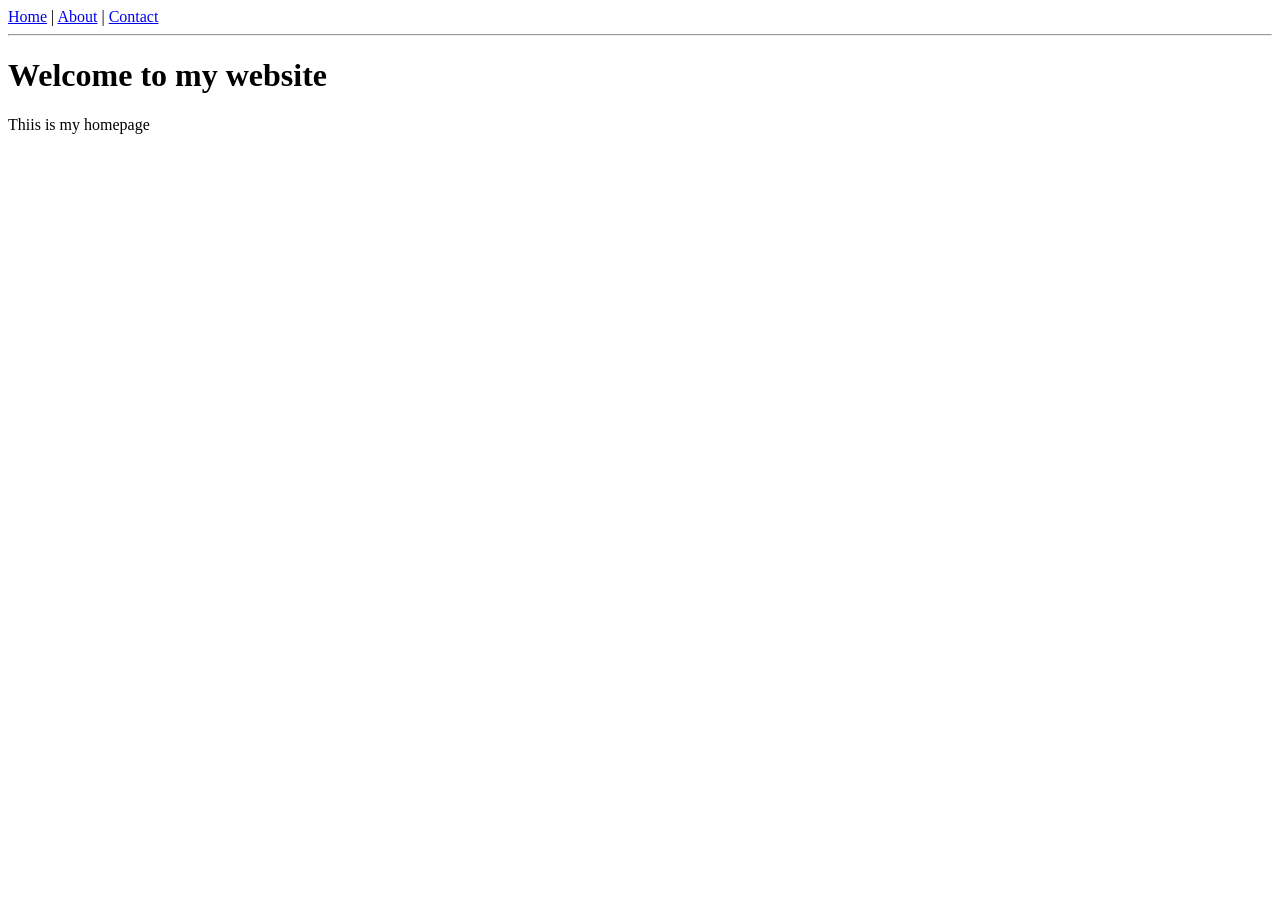
==== public/index.html @ c784aa4c "Added pages and navigation" ====
<!DOCTYPE html>
<html lang="en">
<head>
    <meta charset="UTF-8">
    <meta name="viewport" content="width=device-width, initial-scale=1.0">
    <title>Home</title>
</head>
<body>
    <nav>

        <a href="/">Home</a> |
        <a href="/about">About</a> |
        <a href="/contact">Contact</a>

    </nav>

    <hr>

    <h1>Welcome to my website</h1>
    <p>Thiis is my homepage</p>
</body>
</html>
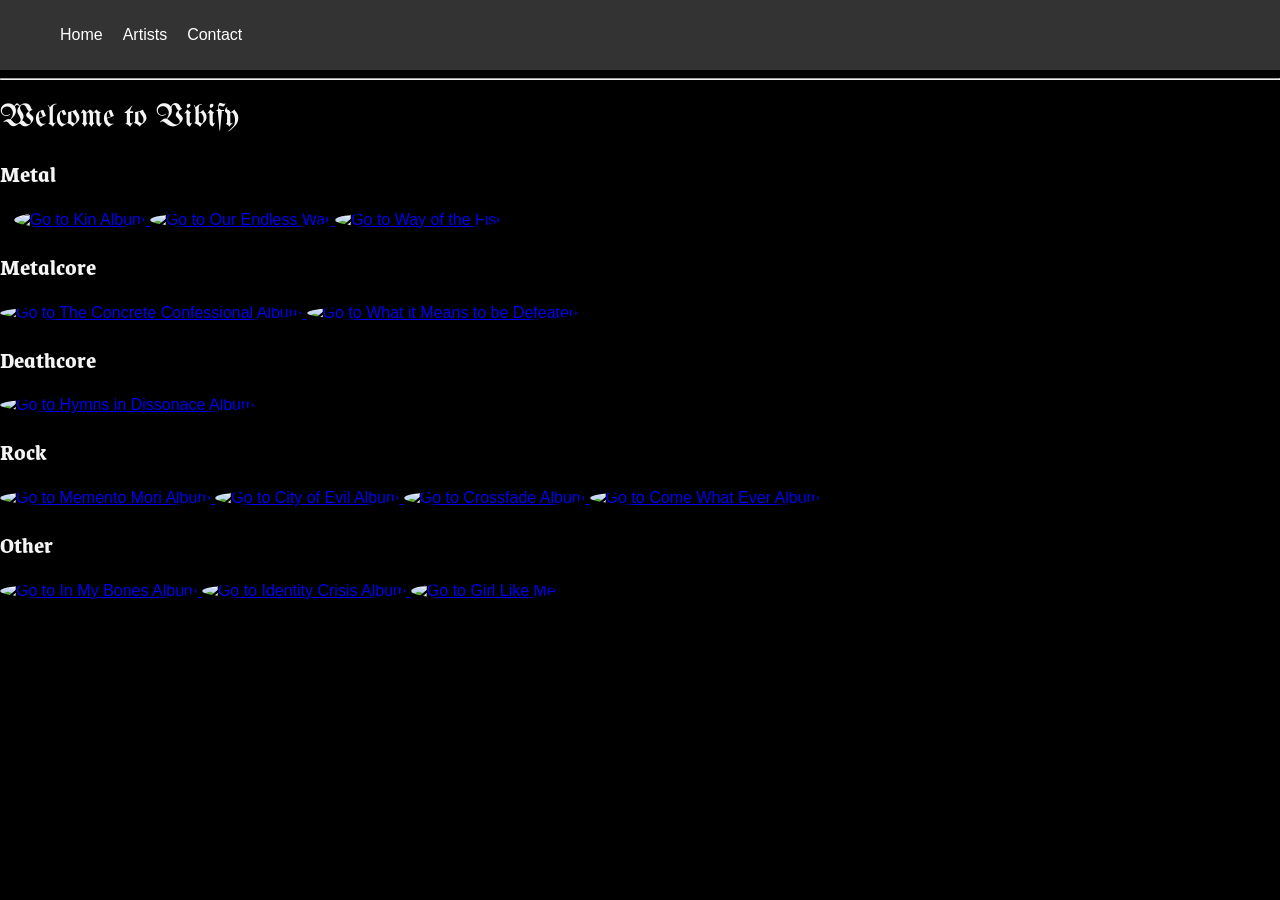
==== commit 439fe224: "Added Fonts" ====
--- a/public/index.html
+++ b/public/index.html
@@ -1,22 +1,188 @@
+<!-- We used the viewport tag in which we implemented to allow the website to adapt to a devices size which was implemented through the html skeleton added at the beggining -->
+<!--The fonts I used are UnifrakturMaguntia & Grenze because I beleive they complemented each other quite well by not looking out of place when put together. I used a bold font weight as it made the headers stick out and be clear and visible.
+I made the typograph responsive through using rem where the @media applies at anything below 600 pixles. I then optimized my images by using jpg as it is used best for photos, resizing and making them responsive through the use of lazy loading.
+To ensure responsive design I made sure the page ajusts to the size of the screen and made sure to make all items ajustable based on broowser size which can be seen  throughout the site as the size is ajusted.-->
 <!DOCTYPE html>
 <html lang="en">
+
 <head>
     <meta charset="UTF-8">
+
     <meta name="viewport" content="width=device-width, initial-scale=1.0">
     <title>Home</title>
+    <link rel="icon" type="image/x-icon" href="favicon.ico">
+    <link rel="stylesheet" href="style.css">
+    <link rel="apple-touch-icon" sizes="180x180" href="apple-touch-icon.png">
+    <link rel="icon" type="image/png" sizes="32x32" href="favicon-32x32.png">
+    <link rel="icon" type="image/png" sizes="16x16" href="favicon-16x16.png">
+    <link rel="manifest" href="site.webmanifest">
+    <link rel="preconnect" href="https://fonts.googleapis.com">
+    <link rel="preconnect" href="https://fonts.gstatic.com" crossorigin>
+    <link href="https://fonts.googleapis.com/css2?family=UnifrakturMaguntia&display=swap" rel="stylesheet">
+    <link rel="preconnect" href="https://fonts.googleapis.com">
+    <link rel="preconnect" href="https://fonts.gstatic.com" crossorigin>
+    <link href="https://fonts.googleapis.com/css2?family=Grenze:ital,wght@0,100..900;1,100..900&display=swap"
+        rel="stylesheet">
+    <style>
+        body {
+            margin: 0;
+            font-family: Arial, sans-serif;
+            background-color: black;
+        }
+
+        .navbar {
+            display: flex;
+            justify-content: space-between;
+            align-items: center;
+            background: #333;
+            padding: 10px 20px;
+        }
+
+        /* Hamburger icon */
+        .hamburger {
+            display: none;
+            flex-direction: column;
+            cursor: pointer;
+        }
+
+        .hamburger span {
+            height: 3px;
+            width: 25px;
+            background: white;
+            margin: 4px 0;
+            display: block;
+        }
+
+        /* Nav links */
+        .nav-links {
+            list-style: none;
+            display: flex;
+            gap: 20px;
+        }
+
+        .nav-links li a {
+            color: white;
+            text-decoration: none;
+        }
+
+        h2 {
+            color: whitesmoke;
+        }
+
+        h1 {
+            color: whitesmoke;
+        }
+
+
+        /* Mobile styles */
+        @media (max-width: 768px) {
+            .hamburger {
+                display: flex;
+            }
+
+            .nav-links {
+                position: absolute;
+                top: 60px;
+                right: 0;
+                background: #333;
+                flex-direction: column;
+                width: 200px;
+                display: none;
+                padding: 10px;
+            }
+
+            .nav-links.active {
+                display: flex;
+            }
+        }
+    </style>
 </head>
+
 <body>
-    <nav>
+    <nav class="navbar">
+        <!-- Hamburger -->
+        <div class="hamburger" onclick="toggleMenu()">
+            <span></span>
+            <span></span>
+            <span></span>
+        </div>
 
-        <a href="/">Home</a> |
-        <a href="/about">About</a> |
-        <a href="/contact">Contact</a>
-
+        <!-- Links -->
+        <ul class="nav-links">
+            <li><a href="/">Home</a></li>
+            <li><a href="/about">Artists</a></li>
+            <li><a href="/contact">Contact</a></li>
+        </ul>
     </nav>
 
     <hr>
 
-    <h1>Welcome to my website</h1>
-    <p>Thiis is my homepage</p>
+    <h1>Welcome to Vibify</h1>
+    <h2>Metal</h2>>
+
+    <a href="https://open.spotify.com/album/7lnkxd7w0YcE18CZ6COEJj" target="_blank">
+        <img src="https://th.bing.com/th/id/OIP.0LsZ91w8EJG-otyOF8EBxAHaHa?w=177&h=180&c=7&r=0&o=5&pid=1.7"
+            alt="Go to Kin Album" loading="lazy" title="Kin" width="200" height="200">
+    </a>
+    <a href="https://open.spotify.com/album/4ldi4wEpZSlSw9DGE2Sx85" target="_blank">
+        <img src="https://th.bing.com/th/id/OIP.tJOTmR3L8c5bKhe67oAeTQHaHa?w=183&h=183&c=7&r=0&o=5&pid=1.7"
+            alt="Go to Our Endless War" loading="lazy" title="Our Endless War" width="200" height="200">
+    </a>
+    <a href="https://open.spotify.com/album/4UiURCeJj7RgC3MVel2zOt" target="_blank">
+        <img src="https://th.bing.com/th/id/OIP.ZBshPcBqUgOagQvoAImUDQAAAA?w=200&h=200&c=10&o=6&pid=genserp&rm=2"
+            alt="Go to Way of the Fist" loading="lazy" title="The Way Of The Fist" width="200" height="200">
+    </a>
+    <h2>Metalcore</h2>
+    <a href="https://open.spotify.com/album/63AsIG0ig2p4mWx42ySWIj" target="_blank">
+        <img src="https://th.bing.com/th/id/OIP.iqkQwSF4ELC30dvu7eyVZQHaHa?w=176&h=180&c=7&r=0&o=5&pid=1.7"
+            alt="Go to The Concrete Confessional Album" loading="lazy" title="The Concrete Confessional" width="200" height="200">
+    </a>
+    <a href="https://open.spotify.com/album/77A4FiNquztv6LRjEM0j4A" target="_blank">
+        <img src="https://th.bing.com/th/id/OIP.rPMqb_d83RhHW_a45JJ8QQHaHa?w=180&h=180&c=7&r=0&o=5&pid=1.7"
+            alt="Go to What it Means to be Defeated" loading="lazy" title="What it Means to be Defeated" width="200" height="200">
+    </a>
+    <h2>Deathcore</h2>
+    <a href="https://open.spotify.com/album/7lnkxd7w0YcE18CZ6COEJj" target="_blank">
+        <img src="https://th.bing.com/th/id/OIP.mh9ANU7aWrzMWqKeo4_dAAHaHa?w=194&h=194&c=7&r=0&o=5&pid=1.7"
+            alt="Go to Hymns in Dissonace Album" loading="lazy" title="Hymns in Dissonace" width="200" height="200">
+    </a>
+    <h2>Rock</h2>
+    <a href="https://open.spotify.com/album/4ci4hhqEq8o3TjlJWeF8hL" target="_blank">
+        <img src="https://th.bing.com/th?q=Memento+Mori+Flyleaf&w=120&h=120&c=1&rs=1&qlt=70&o=7&cb=1&pid=InlineBlock&rm=3&mkt=en-US&cc=US&setlang=en&adlt=moderate&t=1&mw=247"
+            alt="Go to Memento Mori Album" loading="lazy" title="Memento Mori" width="200" height="200">
+    </a>
+    <a href="https://open.spotify.com/album/55tK4Ab7XHTOKkw0xDz3AA" target="_blank">
+        <img src="https://th.bing.com/th/id/OIP.vZ1Z98CdF7tmh2Qc04ET-AHaHb?w=193&h=194&c=7&r=0&o=5&pid=1.7"
+            alt="Go to City of Evil Album" loading="lazy" title="City of Evil" width="200" height="200">
+    </a>
+    <a href="https://open.spotify.com/album/1namjaJZ23ozXXB7X2d4hy" target="_blank">
+        <img src="https://th.bing.com/th/id/OIP.hhCKWK8vL8yUl4H-hYCVlQHaHa?w=164&h=180&c=7&r=0&o=5&pid=1.7"
+            alt="Go to Crossfade Album" loading="lazy" title="Crossfade" width="200" height="200">
+    </a>
+    <a href="https://open.spotify.com/album/0dZB8UHYsM7jKmm7ByzAVq" target="_blank">
+        <img src="https://th.bing.com/th/id/OIP.bHrlqPonxQdToAuR4u7L6AHaHT?w=174&h=180&c=7&r=0&o=5&pid=1.7"
+            alt="Go to Come What Ever Album" loading="lazy" title="Come What Ever" width="200" height="200">
+    </a>
+    <h2>Other</h2>
+    <a href="https://open.spotify.com/album/71SOQSZ4pKoTkwq86AJUxT" target="_blank">
+        <img src="https://th.bing.com/th/id/OIP.rMIWkuoU07lTl7-N3X3fnQHaD4?w=343&h=180&c=7&r=0&o=5&pid=1.7"
+            alt="Go to In My Bones Album" loading="lazy" title="In My Bones" width="200" height="200">
+    </a>
+    <a href="https://open.spotify.com/album/6qA7NqB5x2iNjCOuFuHYsV" target="_blank">
+        <img src="https://th.bing.com/th/id/OIP.pQPGBT9q79D4wb-JSxsHEAAAAA?w=165&h=180&c=7&r=0&o=5&pid=1.7"
+            alt="Go to Identity Crisis Album" loading="lazy" title="Identity Crisis" width="200" height="200">
+    </a>
+    <a href="https://open.spotify.com/album/56tYrTSCIpzIwjPzmlatw2" target="_blank">
+        <img src="https://tse1.mm.bing.net/th?&id=OVP.cf8znOWpgDfum9cnKzGReQEsEs&w=356&h=200&c=7&pid=1.7&rs=1"
+            alt="Go to Girl Like Me" loading="lazy" title="Girl Like Me" width="200" height="200">
+    </a>
+
+    <script>
+        function toggleMenu() {
+            document.querySelector('.nav-links').classList.toggle('active');
+        }
+    </script>
+
 </body>
+
 </html>
--- a/public/style.css
+++ b/public/style.css
@@ -0,0 +1,272 @@
+.navbar {
+  display: flex;
+  justify-content: space-between;
+  align-items: center;
+}
+
+.nav-links {
+  display: flex;
+  gap: 20px;
+}
+
+.hamburger {
+  display: none;
+}
+
+@media (max-width: 768px) {
+  .nav-links {
+    display: none;
+    flex-direction: column;
+  }
+
+  .hamburger {
+    display: block;
+  }
+}
+
+.nav-links.active {
+  display: flex;
+}
+
+nav {
+  display: flex;
+  justify-content: space-between;
+  align-items: center;
+}
+
+.grid {
+  display: grid;
+  grid-template-columns: 2fr 1fr;
+}
+
+
+/* === Form Layout === */
+
+.form-page {
+
+  max-width: 680px;
+
+  margin: 2rem auto;
+
+  padding: 0 1rem;
+
+}
+
+
+
+.form-group {
+
+  display: flex;
+
+  flex-direction: column;
+
+  margin-bottom: 1.25rem;
+
+}
+
+
+
+label {
+
+  font-weight: 600;
+
+  margin-bottom: 0.3rem;
+
+}
+
+
+
+.required {
+  color: #c0392b;
+}
+
+
+
+input[type="text"],
+
+input[type="email"],
+
+input[type="tel"],
+
+input[type="number"],
+
+input[type="date"],
+
+select,
+
+textarea {
+
+  padding: 0.5rem 0.75rem;
+
+  border: 1px solid #ccc;
+
+  border-radius: 4px;
+
+  font-size: 1rem;
+
+  transition: border-color 0.2s;
+
+}
+
+
+
+input:focus,
+select:focus,
+textarea:focus {
+
+  outline: none;
+
+  border-color: #2e4a7a;
+
+  box-shadow: 0 0 0 2px rgba(46, 74, 122, 0.15);
+
+}
+
+
+fieldset {
+  border: none;
+  padding: 0;
+  margin: 0 0 1.25rem;
+}
+
+legend {
+  font-weight: 600;
+  margin-bottom: 0.4rem;
+}
+
+
+
+.radio-group,
+.checkbox-group {
+
+  display: flex;
+
+  align-items: center;
+
+  gap: 0.5rem;
+
+  margin-bottom: 0.4rem;
+
+}
+
+
+
+/* === Error & Hint Messages === */
+
+.error-msg {
+
+  color: #c0392b;
+
+  font-size: 0.875rem;
+
+  margin-top: 0.25rem;
+
+  display: none;
+
+}
+
+
+
+.hint {
+  color: #666;
+  font-size: 0.85rem;
+  margin-top: 0.2rem;
+}
+
+
+
+/* === Buttons === */
+
+.form-buttons {
+  display: flex;
+  gap: 1rem;
+  margin-top: 1.5rem;
+}
+
+
+
+button[type="submit"] {
+
+  background: #2e4a7a;
+
+  color: white;
+
+  border: none;
+
+  padding: 0.65rem 1.5rem;
+
+  border-radius: 4px;
+
+  font-size: 1rem;
+
+  cursor: pointer;
+
+}
+
+
+
+button[type="submit"]:hover {
+  background: #1a3560;
+}
+
+
+
+button[type="reset"] {
+
+  background: transparent;
+
+  border: 1px solid #aaa;
+
+  padding: 0.65rem 1.5rem;
+
+  border-radius: 4px;
+
+  font-size: 1rem;
+
+  cursor: pointer;
+
+}
+
+
+/* === Success Message === */
+
+.success-msg {
+
+  background: #e8f8ee;
+
+  border: 2px solid #1a6b3c;
+
+  border-radius: 6px;
+
+  padding: 2rem;
+
+  text-align: center;
+
+}
+img {
+  width: 200px;
+  height: 200px;
+  border-radius: 50%;
+  object-fit: cover;
+}
+img:hover {
+  transform: scale(1.10);
+  transition: 0.5s;
+}
+h1 {
+  font-family: "UnifrakturMaguntia", cursive;
+  font-weight: 400;
+  font-style: normal;
+}
+
+h2, h3 {
+  font-family: "Grenze", serif;
+  font-optical-sizing: auto;
+  font-weight: bold;
+  font-style: normal;
+}
+@media (max-width: 600px) {
+  h1{
+    font-size: 1.8rem;
+  }
+}
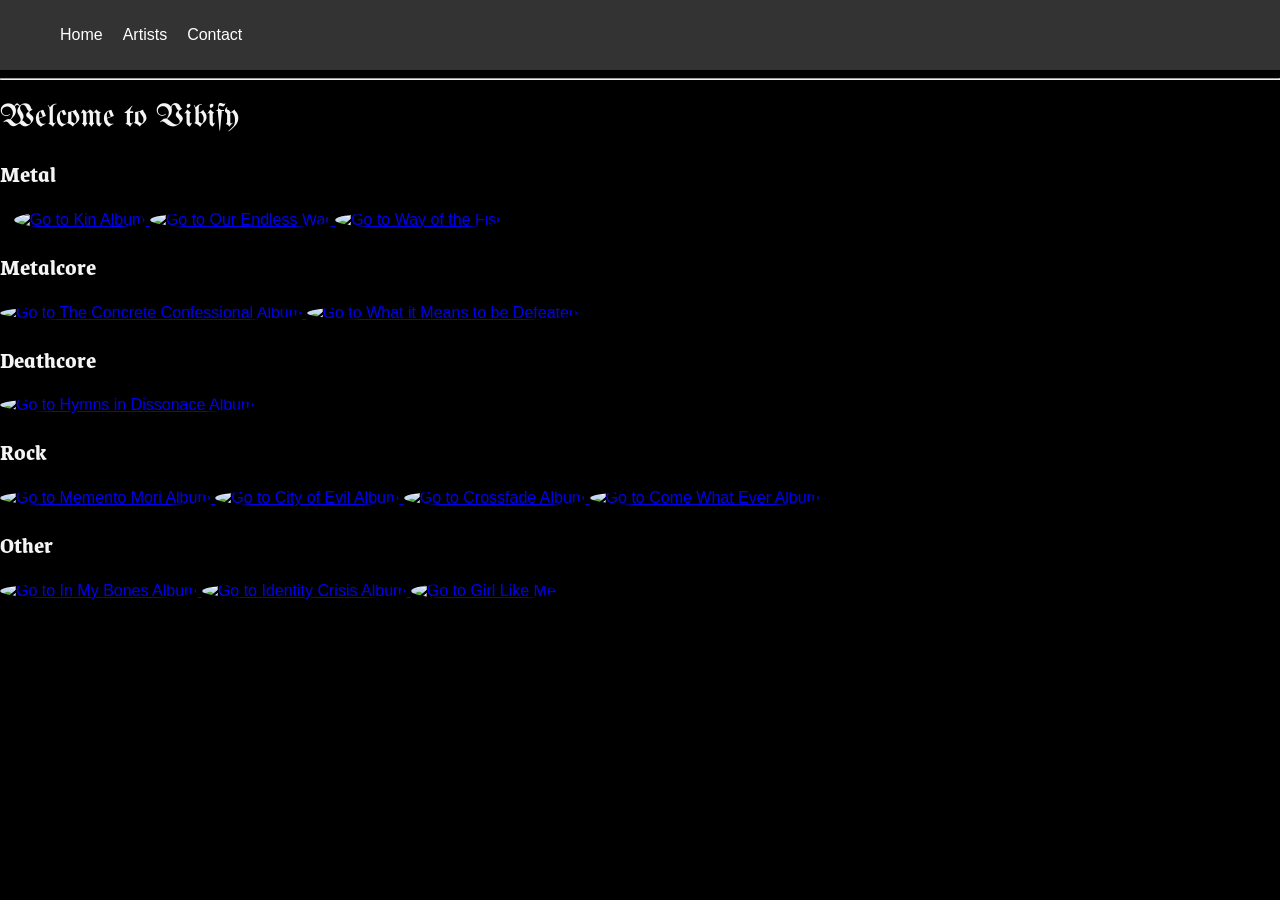
==== commit fbe73650: "Animations" ====
--- a/public/index.html
+++ b/public/index.html
@@ -1,7 +1,11 @@
 <!-- We used the viewport tag in which we implemented to allow the website to adapt to a devices size which was implemented through the html skeleton added at the beggining -->
+
 <!--The fonts I used are UnifrakturMaguntia & Grenze because I beleive they complemented each other quite well by not looking out of place when put together. I used a bold font weight as it made the headers stick out and be clear and visible.
 I made the typograph responsive through using rem where the @media applies at anything below 600 pixles. I then optimized my images by using jpg as it is used best for photos, resizing and making them responsive through the use of lazy loading.
 To ensure responsive design I made sure the page ajusts to the size of the screen and made sure to make all items ajustable based on broowser size which can be seen  throughout the site as the size is ajusted.-->
+
+<!--We used css variables to improve the visual design and consitency throughout the website. The element that uses transform/translate is what allows the image to hover when your mouse is hoverd over them. Our animation allow the navbar at the top of the page to fade in whenever the page is loaded.-->
+
 <!DOCTYPE html>
 <html lang="en">
 
@@ -120,7 +124,7 @@
     <h1>Welcome to Vibify</h1>
     <h2>Metal</h2>>
 
-    <a href="https://open.spotify.com/album/7lnkxd7w0YcE18CZ6COEJj" target="_blank">
+    <a href="https://open.spotify.com/album/7lnkxd7w0YcE18CZ6COEJj" target="_blank" >
         <img src="https://th.bing.com/th/id/OIP.0LsZ91w8EJG-otyOF8EBxAHaHa?w=177&h=180&c=7&r=0&o=5&pid=1.7"
             alt="Go to Kin Album" loading="lazy" title="Kin" width="200" height="200">
     </a>
--- a/public/style.css
+++ b/public/style.css
@@ -2,6 +2,7 @@
   display: flex;
   justify-content: space-between;
   align-items: center;
+  animation: fadeIn 1s ease-in;
 }
 
 .nav-links {
@@ -270,3 +271,22 @@
     font-size: 1.8rem;
   }
 }
+:root {
+  --primary-color: #000000;
+  --secondary-color:rgb(128, 4, 4);
+  --spacing: 16px;
+  --main-font: Arial, serif
+}
+
+body {
+  font-family: var(--main-font);
+  background-color: var(--secondary-color);
+}
+@keyframes fadeIn {
+  from {
+    opacity: 0;
+  }
+  to {
+    opacity: 1;
+  }
+}
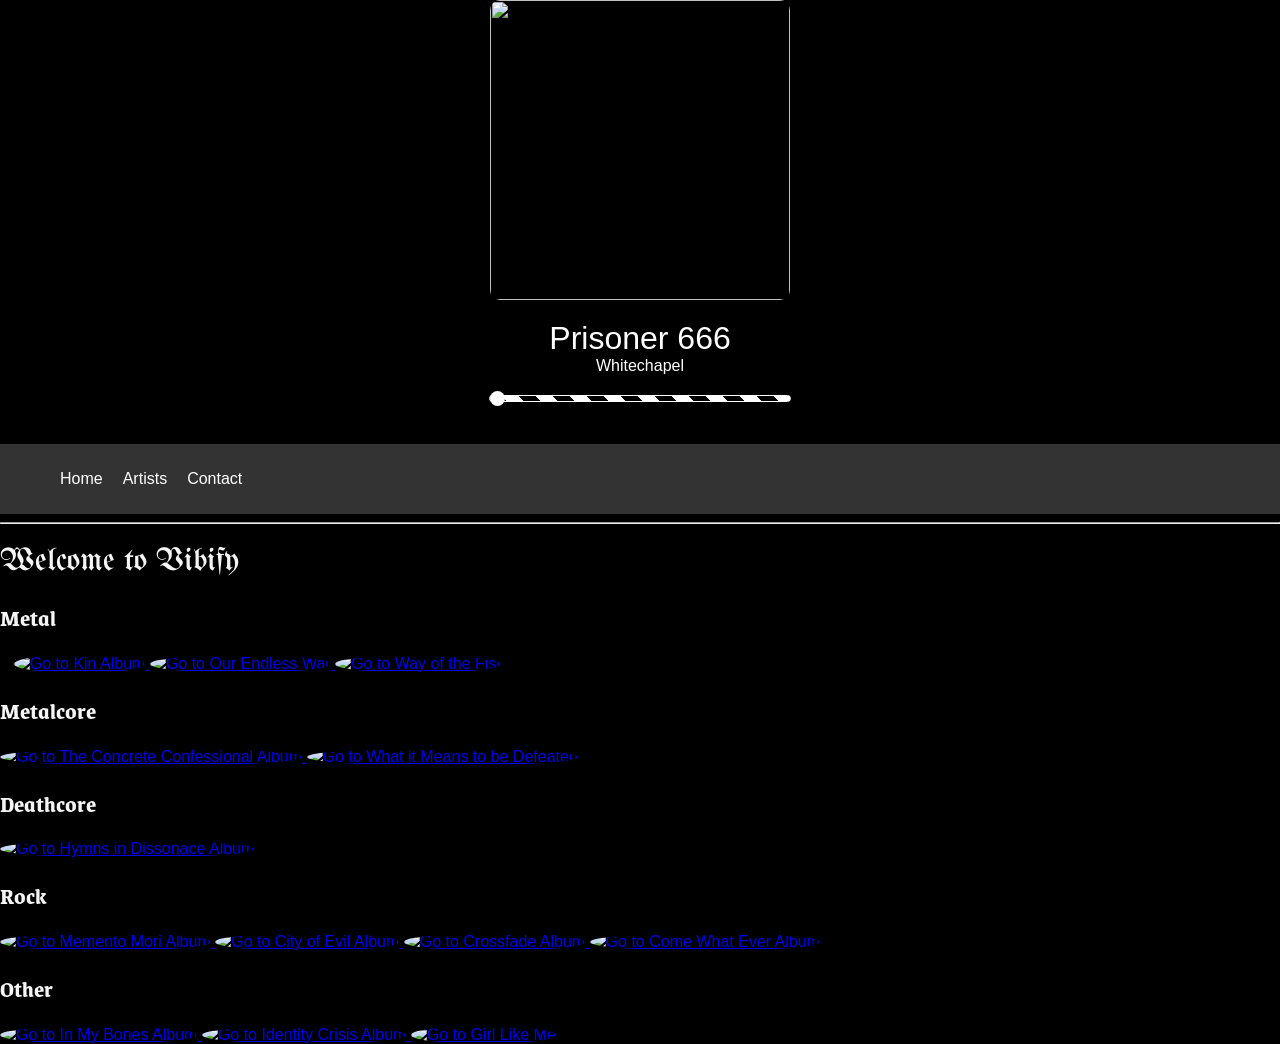
==== commit a6ba2c29: "Songs" ====
--- a/public/index.html
+++ b/public/index.html
@@ -27,6 +27,9 @@
     <link rel="preconnect" href="https://fonts.gstatic.com" crossorigin>
     <link href="https://fonts.googleapis.com/css2?family=Grenze:ital,wght@0,100..900;1,100..900&display=swap"
         rel="stylesheet">
+    <link rel="stylesheet" href="https://cdnjs.cloudflare.com/ajax/libs/font-awesome/7.0.1/css/all.min.css"
+        integrity="sha512-2SwdPD6INVrV/lHTZbO2nodKhrnDdJK9/kg2XD1r9uGqPo1cUbujc+IYdlYdEErWNu69gVcYgdxlmVmzTWnetw=="
+        crossorigin="anonymous" referrerpolicy="no-referrer" />
     <style>
         body {
             margin: 0;
@@ -99,10 +102,88 @@
                 display: flex;
             }
         }
+
+        body {
+            font-family: Arial, Helvetica, sans-serif;
+        }
+
+        #music-player {
+            display: flex;
+            flex-direction: column;
+            justify-content: center;
+            align-items: center;
+        }
+
+        #song-image {
+            height: 300px;
+            width: 300px;
+            border-radius: 10px;
+        }
+
+        #song-name {
+            color: white;
+            margin-top: 20px;
+            font-size: 2em;
+        }
+
+        #music-buttons {
+            color: white;
+            display: flex;
+            align-items: center;
+            margin-top: 20px;
+        }
+
+        #music-buttons i {
+            color: white;
+            padding: 10px;
+            /* color: red; */
+        }
+        #song-artist{
+            color: white;
+        }
+
+        #slider-song {
+            /* accent-color: red; */
+            -webkit-appearance: none;
+            -moz-appearance: none;
+            appearance: none;
+            width: 300px;
+            height: 5px;
+            background: repeating-linear-gradient(45deg, rgb(0, 0, 0), rgb(0, 0, 0) 12px, white 12px, white 24px);
+            border: 1px solid rgb(255, 255, 255);
+            border-radius: 10px;
+            margin-top: 20px;
+        }
+
+        #slider-song::-webkit-slider-thumb {
+            -webkit-appearance: none;
+            -moz-appearance: none;
+            appearance: none;
+            background: rgb(255, 255, 255);
+            width: 15px;
+            height: 15px;
+            border-radius: 50%;
+        }
     </style>
 </head>
 
 <body>
+    <!-- <audio controls src="./jingle-bells.mp3"></audio> -->
+    <div id="music-player">
+        <img id="song-image" src="./album-art1.jpg" />
+        <div id="song-name">Song</div>
+        <div id="song-artist">Artist</div>
+
+        <input id="slider-song" type="range">
+
+        <div id="music-buttons">
+            <i id="shuffle-song" class="fa-solid fa-shuffle"></i>
+            <i id="prev-song" class="fa-solid fa-backward-step fa-2x"></i>
+            <i id="playpause-song" class="fa-solid fa-circle-play fa-3x"></i>
+            <i id="next-song" class="fa-solid fa-forward-step fa-2x"></i>
+            <i id="repeat-song" class="fa-solid fa-repeat"></i>
+        </div>
+    </div>
     <nav class="navbar">
         <!-- Hamburger -->
         <div class="hamburger" onclick="toggleMenu()">
@@ -124,7 +205,7 @@
     <h1>Welcome to Vibify</h1>
     <h2>Metal</h2>>
 
-    <a href="https://open.spotify.com/album/7lnkxd7w0YcE18CZ6COEJj" target="_blank" >
+    <a href="https://open.spotify.com/album/7lnkxd7w0YcE18CZ6COEJj" target="_blank">
         <img src="https://th.bing.com/th/id/OIP.0LsZ91w8EJG-otyOF8EBxAHaHa?w=177&h=180&c=7&r=0&o=5&pid=1.7"
             alt="Go to Kin Album" loading="lazy" title="Kin" width="200" height="200">
     </a>
@@ -139,11 +220,13 @@
     <h2>Metalcore</h2>
     <a href="https://open.spotify.com/album/63AsIG0ig2p4mWx42ySWIj" target="_blank">
         <img src="https://th.bing.com/th/id/OIP.iqkQwSF4ELC30dvu7eyVZQHaHa?w=176&h=180&c=7&r=0&o=5&pid=1.7"
-            alt="Go to The Concrete Confessional Album" loading="lazy" title="The Concrete Confessional" width="200" height="200">
+            alt="Go to The Concrete Confessional Album" loading="lazy" title="The Concrete Confessional" width="200"
+            height="200">
     </a>
     <a href="https://open.spotify.com/album/77A4FiNquztv6LRjEM0j4A" target="_blank">
         <img src="https://th.bing.com/th/id/OIP.rPMqb_d83RhHW_a45JJ8QQHaHa?w=180&h=180&c=7&r=0&o=5&pid=1.7"
-            alt="Go to What it Means to be Defeated" loading="lazy" title="What it Means to be Defeated" width="200" height="200">
+            alt="Go to What it Means to be Defeated" loading="lazy" title="What it Means to be Defeated" width="200"
+            height="200">
     </a>
     <h2>Deathcore</h2>
     <a href="https://open.spotify.com/album/7lnkxd7w0YcE18CZ6COEJj" target="_blank">
@@ -185,6 +268,135 @@
         function toggleMenu() {
             document.querySelector('.nav-links').classList.toggle('active');
         }
+        const songImage = document.getElementById("song-image");
+        const songName = document.getElementById("song-name");
+        const songArtist = document.getElementById("song-artist");
+
+        const songSlider = document.getElementById("slider-song");
+
+        const playpauseButton = document.getElementById("playpause-song");
+        const prevSongButton = document.getElementById("prev-song");
+        const nextSongButton = document.getElementById("next-song");
+
+        const songs = [
+            {
+                image: "https://th.bing.com/th/id/OIP._q30NZNNFsVLBD8vBLvYNAHaHa?w=173&h=180&c=7&r=0&o=7&pid=1.7&rm=3",
+                name: "Prisoner 666",
+                artist: "Whitechapel",
+                audio: "./Prisoner 666.mp3"
+            },
+            {
+                image: "https://th.bing.com/th/id/OIP._q30NZNNFsVLBD8vBLvYNAHaHa?w=173&h=180&c=7&r=0&o=7&pid=1.7&rm=3",
+                name: "Hymns In Dissonance",
+                artist: "Whitechapel",
+                audio: "./Hymns in Dissonance.mp3"
+            },
+            {
+                image: "https://th.bing.com/th/id/OIP._q30NZNNFsVLBD8vBLvYNAHaHa?w=173&h=180&c=7&r=0&o=7&pid=1.7&rm=3",
+                name: "Diabolic Slumber",
+                artist: "Whitechapel",
+                audio: "./Diabolic Slumber.mp3"
+            },
+            {
+                image: "https://th.bing.com/th/id/OIP._q30NZNNFsVLBD8vBLvYNAHaHa?w=173&h=180&c=7&r=0&o=7&pid=1.7&rm=3",
+                name: "A Visceral Retch",
+                artist: "Whitechapel",
+                audio: "./A Visceral Retch.mp3"
+            },
+            {
+                image: "https://th.bing.com/th/id/OIP._q30NZNNFsVLBD8vBLvYNAHaHa?w=173&h=180&c=7&r=0&o=7&pid=1.7&rm=3",
+                name: "Ex Infernis",
+                artist: "Whitechapel",
+                audio: "./Ex Infernis.mp3"
+            },
+            {
+                image: "https://th.bing.com/th/id/OIP._q30NZNNFsVLBD8vBLvYNAHaHa?w=173&h=180&c=7&r=0&o=7&pid=1.7&rm=3",
+                name: "Hate Cult Ritual",
+                artist: "Whitechapel",
+                audio: "./Hate Cult Ritual.mp3"
+            },
+            {
+                image: "https://th.bing.com/th/id/OIP._q30NZNNFsVLBD8vBLvYNAHaHa?w=173&h=180&c=7&r=0&o=7&pid=1.7&rm=3",
+                name: "The Abysmal Gospel",
+                artist: "Whitechapel",
+                audio: "./The Abysmal Gospel.mp3"
+            },
+
+            {
+                image: "https://th.bing.com/th/id/OIP._q30NZNNFsVLBD8vBLvYNAHaHa?w=173&h=180&c=7&r=0&o=7&pid=1.7&rm=3",
+                name: "Bedlam",
+                artist: "Whitechapel",
+                audio: "./Bedlam.mp3"
+            },
+            {
+                image: "https://th.bing.com/th/id/OIP._q30NZNNFsVLBD8vBLvYNAHaHa?w=173&h=180&c=7&r=0&o=7&pid=1.7&rm=3",
+                name: "Mammoth God",
+                artist: "Whitechapel",
+                audio: "./Mammoth God.mp3"
+            },
+            {
+                image: "https://th.bing.com/th/id/OIP._q30NZNNFsVLBD8vBLvYNAHaHa?w=173&h=180&c=7&r=0&o=7&pid=1.7&rm=3",
+                name: "Nothing Is Coming for Any of Us",
+                artist: "Whitechapel",
+                audio: "./Nothing Is Coming for Any of Us.mp3"
+            },
+        ];
+
+        const audio = document.createElement("audio");
+        let currentSongIndex = 0;
+
+        updateSong();
+
+        prevSongButton.addEventListener("click", function () {
+            if (currentSongIndex == 0) {
+                return;
+            }
+            currentSongIndex--;
+            updateSong();
+        });
+
+        nextSongButton.addEventListener("click", function () {
+            if (currentSongIndex == songs.length - 1) {
+                return;
+            }
+            currentSongIndex++;
+            updateSong();
+        });
+
+        playpauseButton.addEventListener("click", function () {
+            if (!audio.paused) {
+                audio.pause();
+            }
+            else {
+                audio.play();
+            }
+        });
+
+        function updateSong() {
+            const song = songs[currentSongIndex];
+            songImage.src = song.image;
+            songName.innerText = song.name;
+            songArtist.innerText = song.artist;
+
+            audio.src = song.audio;
+            audio.onloadedmetadata = function () {
+                songSlider.value = 0;
+                songSlider.max = audio.duration;
+            };
+        }
+
+        songSlider.addEventListener("change", function () {
+            audio.currentTime = songSlider.value;
+        })
+
+        function moveSlider() {
+            songSlider.value = audio.currentTime;
+        };
+
+        setInterval(moveSlider, 1000);
+
+
+
     </script>
 
 </body>
